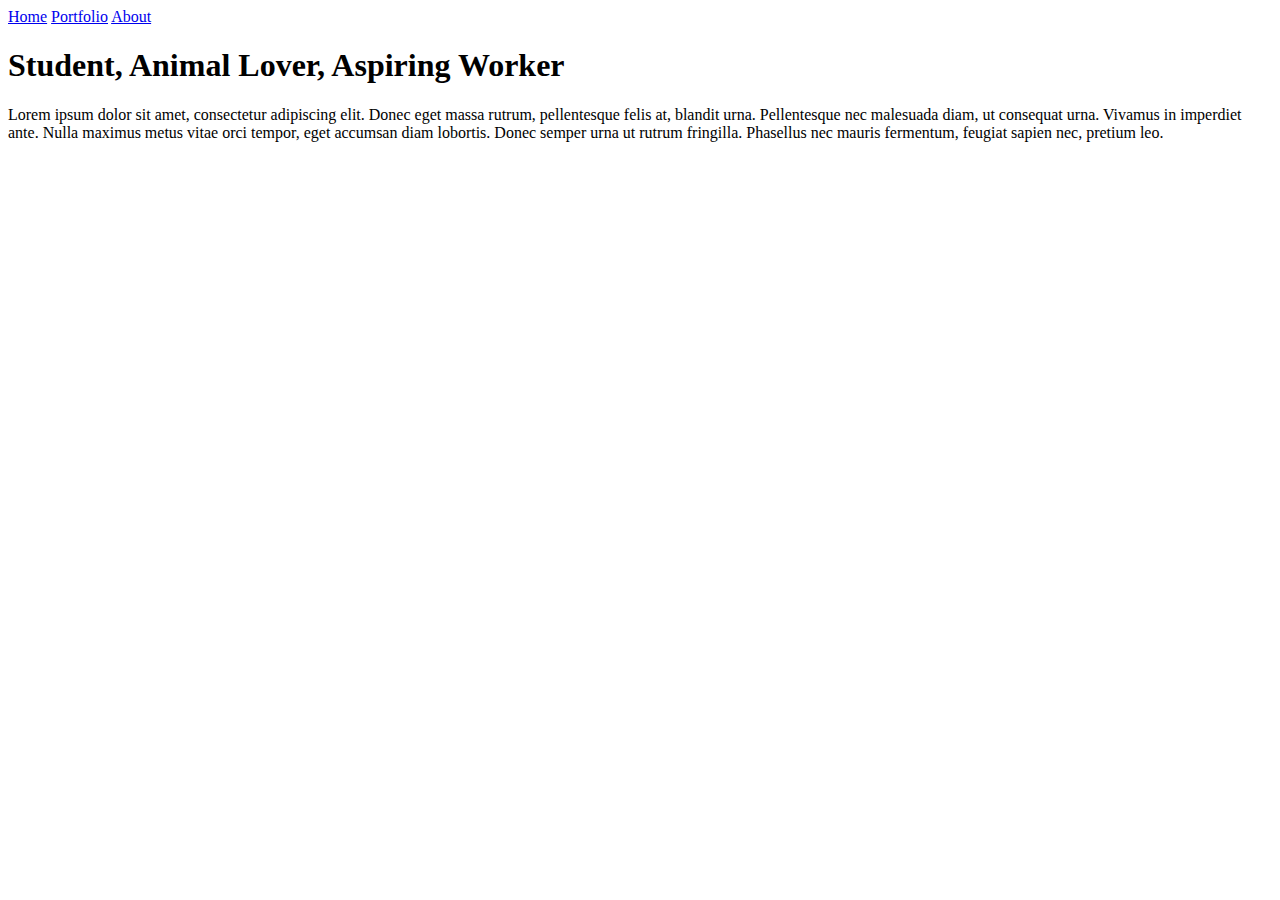
==== index.html @ b75aeaae "Update index.html" ====
<!DOCTYPE html>
<html lang="en">
<head>
    <meta charset="UTF-8">
    <meta http-equiv="X-UA-Compatible" content="IE=edge">
    <meta name="viewport" content="width=device-width, initial-scale=1.0">
    <link rel="stylesheet" href="style.css">
    <title>Document</title>
    <div class="topnav">
        <a class="active" href="#home">Home</a>
        <a href="#contact">Portfolio</a>
        <a href="#about">About</a>
      </div>
</head>
<body>
    <h1>Student, Animal Lover, Aspiring Worker</h1>
    <header></header>
    <script src="javascript.js"></script>
    <h2></h2>
    <p>Lorem ipsum dolor sit amet, consectetur adipiscing elit. 
        Donec eget massa rutrum, pellentesque felis at, blandit urna. 
        Pellentesque nec malesuada diam, ut consequat urna. 
        Vivamus in imperdiet ante. 
        Nulla maximus metus vitae orci tempor, 
        eget accumsan diam lobortis. 
        Donec semper urna ut rutrum fringilla. 
        Phasellus nec mauris fermentum, feugiat sapien nec, 
        pretium leo. 

    </p>   
</body>
</html>
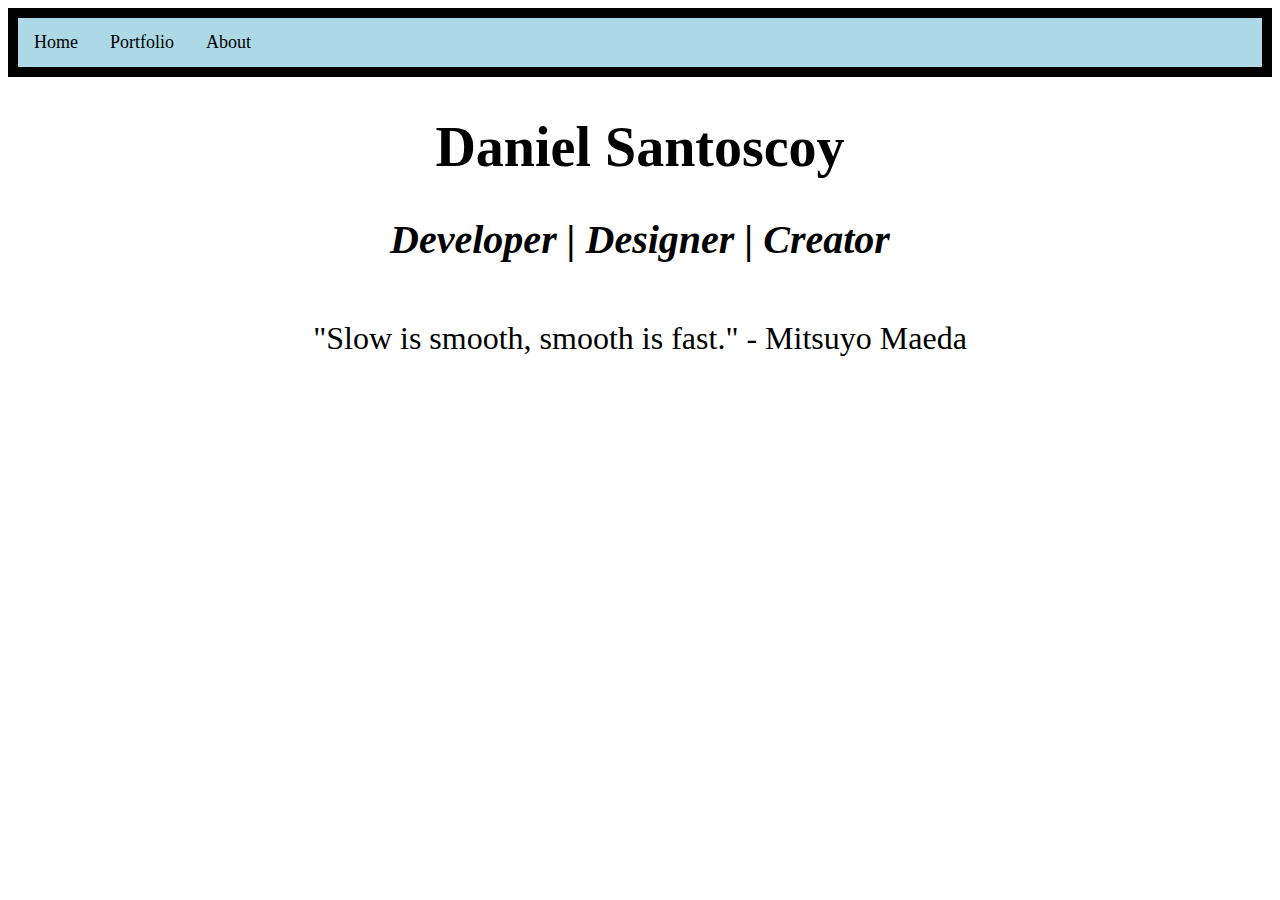
==== commit 5fc8d8a4: "Update index.html" ====
--- a/index.html
+++ b/index.html
@@ -5,28 +5,17 @@
     <meta http-equiv="X-UA-Compatible" content="IE=edge">
     <meta name="viewport" content="width=device-width, initial-scale=1.0">
     <link rel="stylesheet" href="style.css">
-    <title>Document</title>
+    <title>My Personal Website</title>
     <div class="topnav">
-        <a class="active" href="#home">Home</a>
-        <a href="#contact">Portfolio</a>
-        <a href="#about">About</a>
+        <a class="active" href="index.html">Home</a>
+        <a href="portfolio.html">Portfolio</a>
+        <a href="about.html">About</a>
       </div>
 </head>
 <body>
-    <h1>Student, Animal Lover, Aspiring Worker</h1>
-    <header></header>
+    <h1 class="name">Daniel Santoscoy</h1>
+    <h1 class="hometitle">Developer | Designer | Creator</h1>
     <script src="javascript.js"></script>
-    <h2></h2>
-    <p>Lorem ipsum dolor sit amet, consectetur adipiscing elit. 
-        Donec eget massa rutrum, pellentesque felis at, blandit urna. 
-        Pellentesque nec malesuada diam, ut consequat urna. 
-        Vivamus in imperdiet ante. 
-        Nulla maximus metus vitae orci tempor, 
-        eget accumsan diam lobortis. 
-        Donec semper urna ut rutrum fringilla. 
-        Phasellus nec mauris fermentum, feugiat sapien nec, 
-        pretium leo. 
-
-    </p>   
+    <p class="quote">"Slow is smooth, smooth is fast." - Mitsuyo Maeda</p>   
 </body>
 </html>
--- a/style.css
+++ b/style.css
@@ -0,0 +1,67 @@
+  /* Add a black background color to the top navigation */
+.topnav {
+    background-color:lightblue;
+    overflow: hidden;
+  }
+  
+  /* Style the links inside the navigation bar */
+  .topnav a {
+    float: left;
+    color: black;
+    text-align: right;
+    padding: 14px 16px;
+    text-decoration: none;
+    font-size: 18px;
+  }
+  
+  /* Change the color of links on hover */
+  .topnav a:hover {
+    background-color: gray;
+    color: white;
+  }
+  
+  /* Add a color to the active/current link */
+  .topnav a:active {
+    background-color: black;
+    color: white;
+  }
+
+  body{
+    background-image: url(https://visme.co/blog/wp-content/uploads/2017/07/50-Beautiful-and-Minimalist-Presentation-Backgrounds-031.jpg);
+  }
+
+.container{
+  display: flex;
+  align-items: left;
+  justify-content: center;
+
+}
+p{
+  font-size: 150%;
+  padding: 2%;
+}
+div{
+  border-style: solid;
+  border-width: 1cap;
+  
+}
+
+.hometitle{
+  font-size: 5ch;
+  text-align: center;
+  font-style: oblique;
+}
+
+.quote{
+  font-size: 4ch;
+  text-align: center;
+}
+
+h1{
+  text-align: center;
+  font-size: 6ch;
+}
+
+.name{
+  font-size: 7ch;
+}
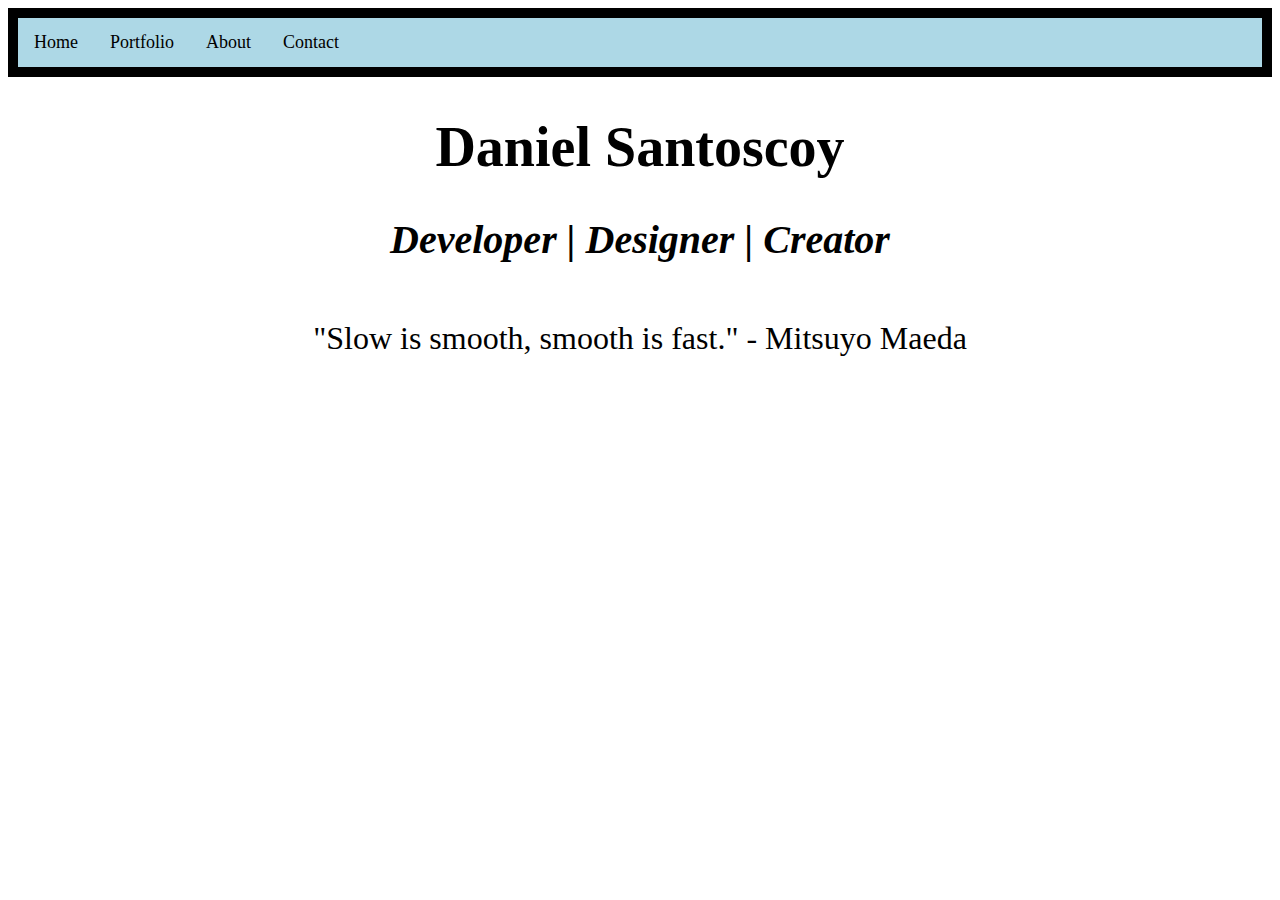
==== commit 84b1c2b3: "Update index.html" ====
--- a/index.html
+++ b/index.html
@@ -10,12 +10,14 @@
         <a class="active" href="index.html">Home</a>
         <a href="portfolio.html">Portfolio</a>
         <a href="about.html">About</a>
+        <a href="contact.html">Contact</a>
       </div>
 </head>
 <body>
     <h1 class="name">Daniel Santoscoy</h1>
     <h1 class="hometitle">Developer | Designer | Creator</h1>
+    <header></header>
+    <p class="quote">"Slow is smooth, smooth is fast." - Mitsuyo Maeda</p>
     <script src="javascript.js"></script>
-    <p class="quote">"Slow is smooth, smooth is fast." - Mitsuyo Maeda</p>   
 </body>
 </html>
